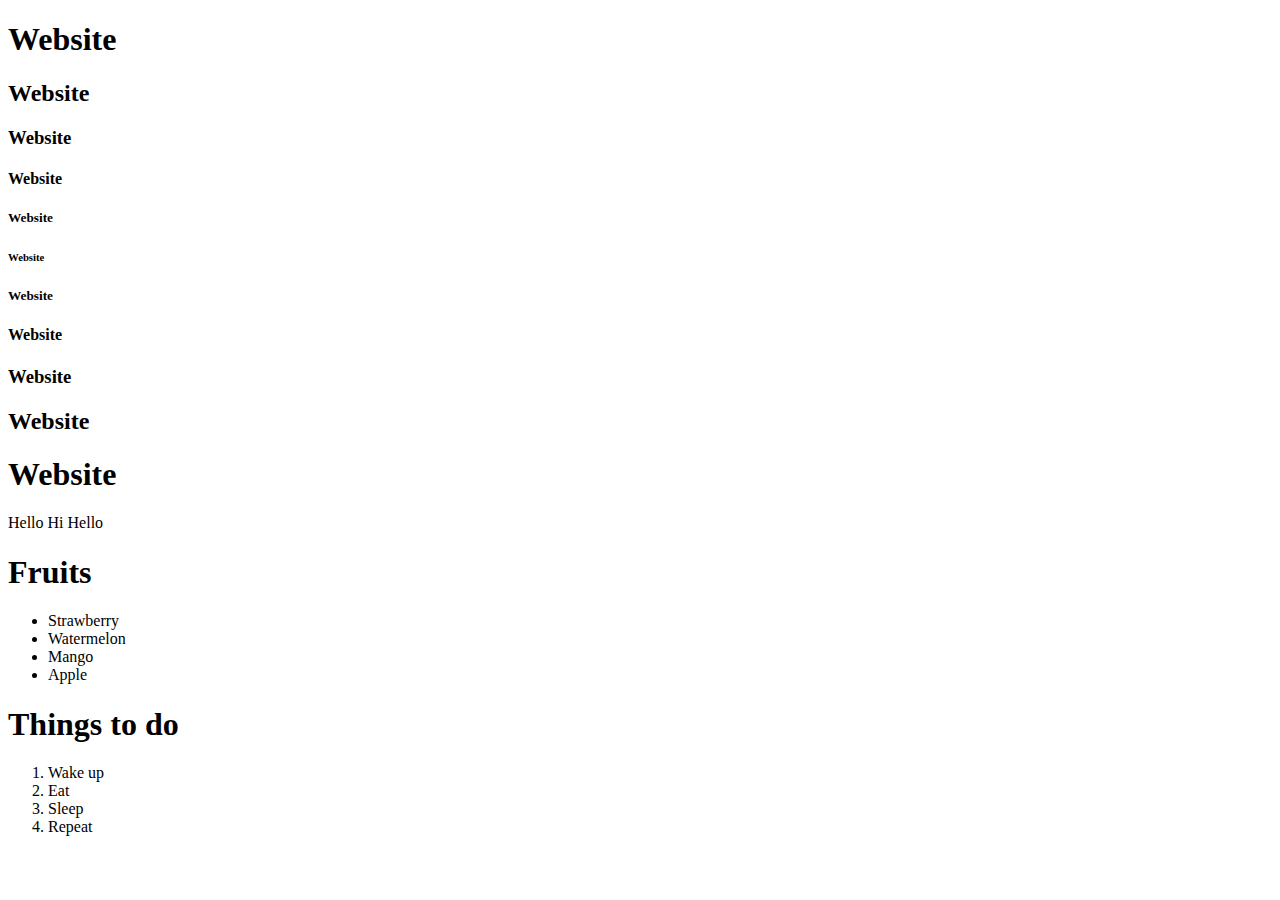
==== index.html @ 161923df "commit message ye" ====
<!DOCTYPE html>
<html>
  <head>
    <title>My First Website</title>
  </head>
  <body>
    <h1>Website</h1> 
    <h2>Website</h2>
    <h3>Website</h3>
    <h4>Website</h4>
    <h5>Website</h5>
    <h6>Website</h6>
    <h5>Website</h5>
    <h4>Website</h4>
    <h3>Website</h3>
    <h2>Website</h2>
    <h1>Website</h1>
    <p>Hello Hi Hello</p>
    <h1>Fruits</h1>
    <ul>
      <li>Strawberry</li>
      <li>Watermelon</li>
      <li>Mango</li>
      <li>Apple</li>
    </ul>
    <h1>Things to do</h1>
    <ol>
      <li>Wake up</li>
      <li>Eat</li>
      <li>Sleep</li>
      <li>Repeat</li>
    </ol>
    <img src="" alt="">
  </body>
</html>
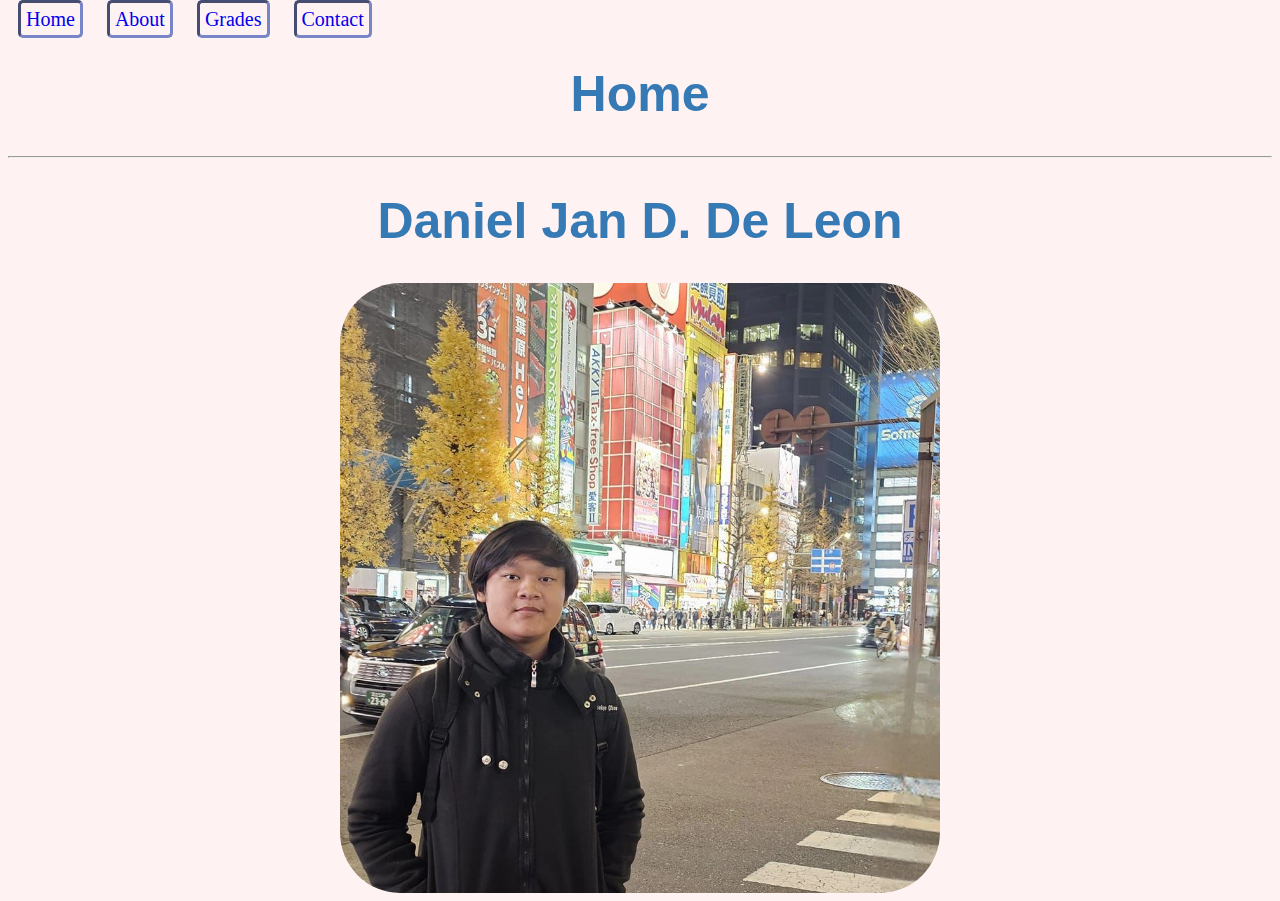
==== commit e3f652de: "portfolio with css" ====
--- a/index.html
+++ b/index.html
@@ -1,35 +1,15 @@
 <!DOCTYPE html>
 <html>
-  <head>
-    <title>My First Website</title>
-  </head>
-  <body>
-    <h1>Website</h1> 
-    <h2>Website</h2>
-    <h3>Website</h3>
-    <h4>Website</h4>
-    <h5>Website</h5>
-    <h6>Website</h6>
-    <h5>Website</h5>
-    <h4>Website</h4>
-    <h3>Website</h3>
-    <h2>Website</h2>
-    <h1>Website</h1>
-    <p>Hello Hi Hello</p>
-    <h1>Fruits</h1>
-    <ul>
-      <li>Strawberry</li>
-      <li>Watermelon</li>
-      <li>Mango</li>
-      <li>Apple</li>
-    </ul>
-    <h1>Things to do</h1>
-    <ol>
-      <li>Wake up</li>
-      <li>Eat</li>
-      <li>Sleep</li>
-      <li>Repeat</li>
-    </ol>
-    <img src="" alt="">
-  </body>
+<head>
+    <title>Home</title>
+</head>
+<link rel="stylesheet" href="css/stile.css">
+<a href="index.html">Home</a>
+<a href="about.html">About</a>
+<a href="grades.html">Grades</a>
+<a href="contact.html">Contact</a>
+<h1>Home</h1>
+<hr>
+<h1>Daniel Jan D. De Leon</h1>
+<img src="images/aki.jpg" alt="Picture of me" width="600">
 </html>
--- a/css/stile.css
+++ b/css/stile.css
@@ -0,0 +1,47 @@
+html {
+  font-family: Cambria, Cochin, Georgia, Times, "Times New Roman", serif;
+}
+
+a {
+  margin: 10px;
+  text-decoration: none;
+  border: inset #7886c7;
+  border-radius: 5px;
+  padding: 5px;
+  font-size: 20px;
+}
+
+body {
+  background-color: #fff2f2;
+}
+
+h1 {
+  color: #367ab5;
+  text-align: center;
+  font-family: Impact, Haettenschweiler, "Arial Narrow Bold", sans-serif;
+  font-size: 50px;
+}
+
+p {
+  text-align: center;
+  font-size: 25px;
+}
+
+a:hover {
+  color: green;
+  font-size: 25px;
+}
+
+img {
+  border-radius: 10%;
+  display: block;
+  margin-left: auto;
+  margin-right: auto;
+}
+
+table {
+  font-size: 25px;
+  margin-left: auto;
+  margin-right: auto;
+  font-family: Arial, Helvetica, sans-serif;
+}
